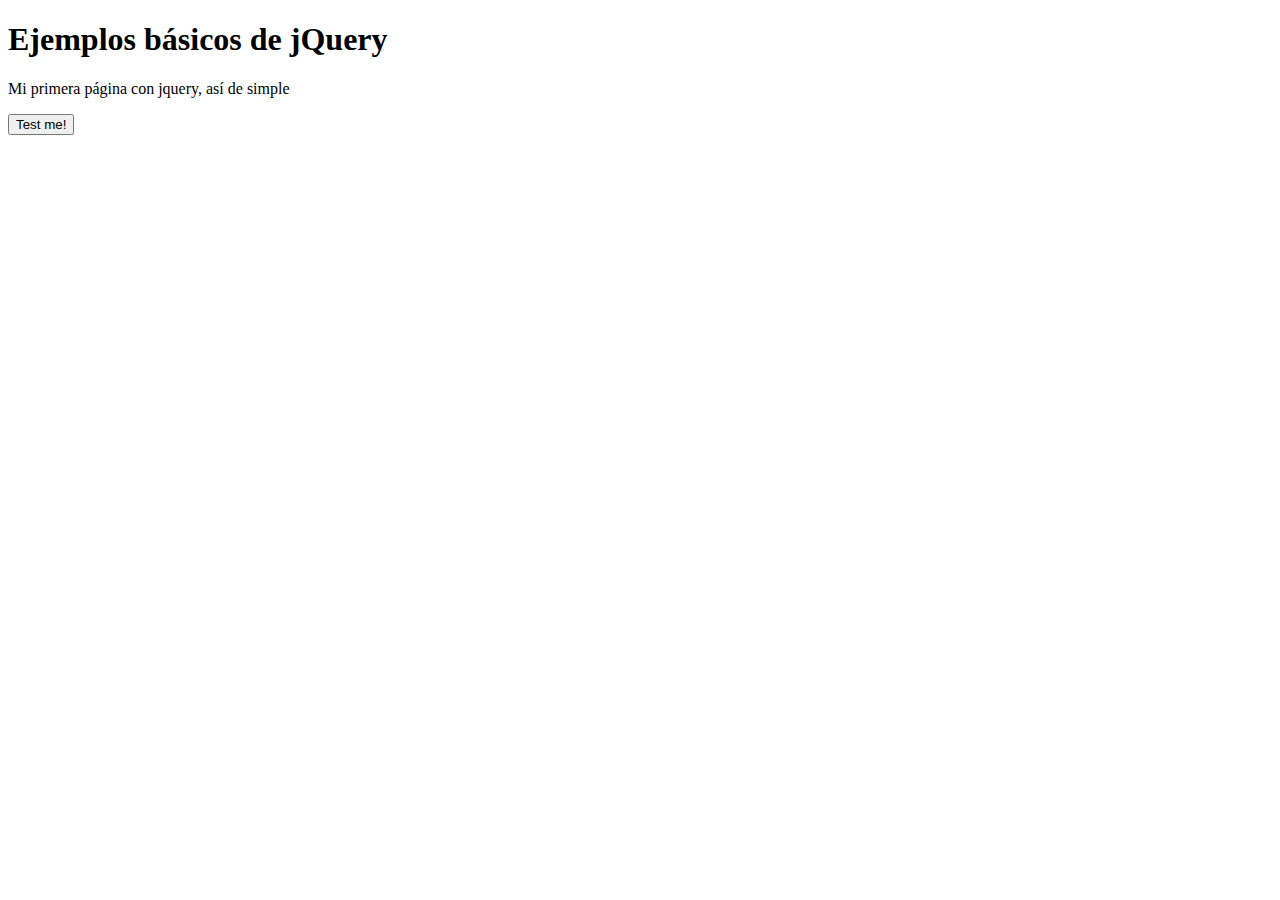
==== basics/playing-with-jquery/index.html @ 0dce1800 "ajax&json" ====
<!DOCTYPE html>
<html>
	<head>
		<title>Hello jQuery</title>
        <script src="js/jquery-3.3.1.min.js"></script>
        <script src="js/script.js"></script>
	</head>
	<body>
		<h1>Ejemplos básicos de jQuery</h1>
		<p>Mi primera página con jquery, así de simple</p>
        <button>Test me!</button>
    </body>
</html>
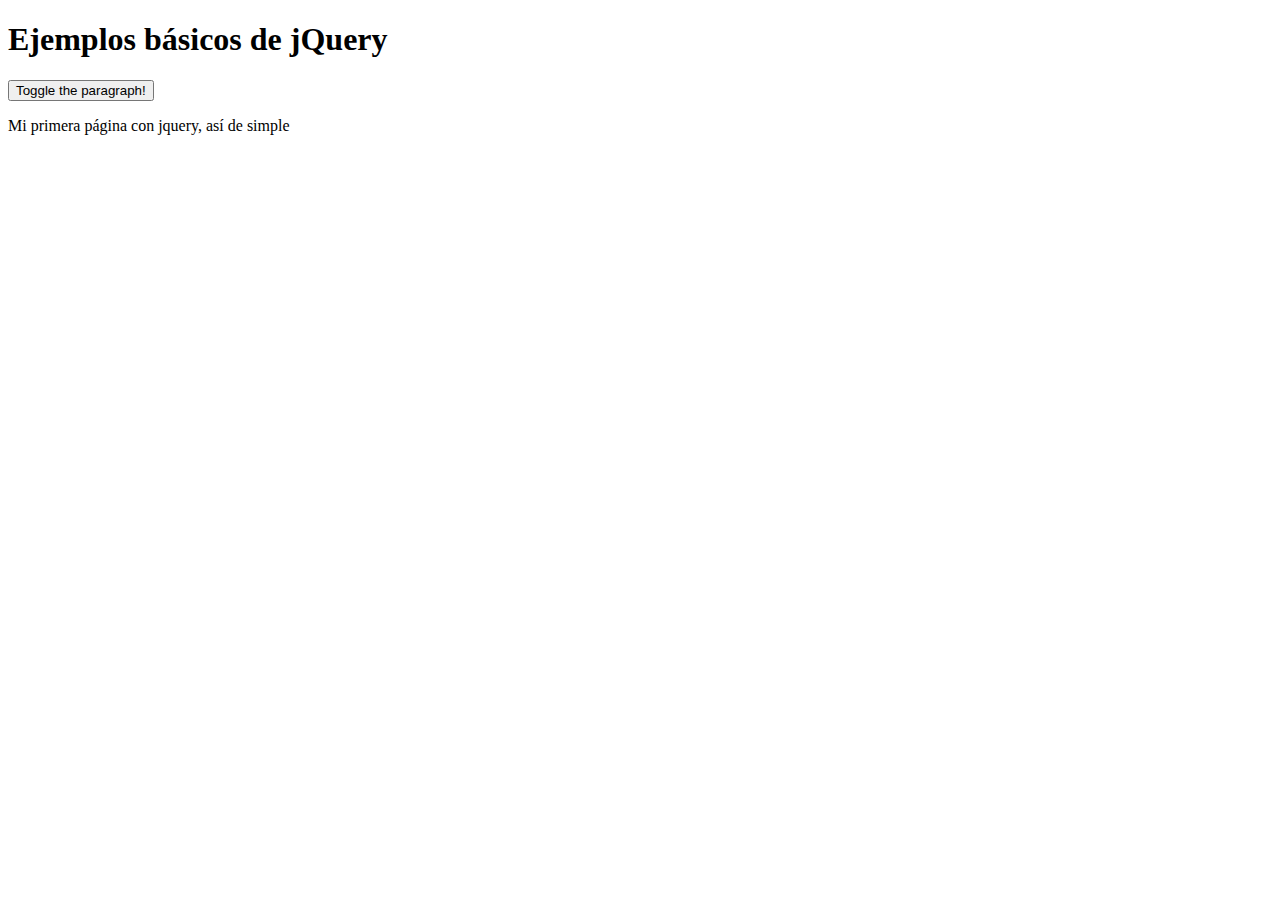
==== commit 697aa4e2: "AngularJS: Assignment 1 solution" ====
--- a/basics/playing-with-jquery/index.html
+++ b/basics/playing-with-jquery/index.html
@@ -7,7 +7,7 @@
 	</head>
 	<body>
 		<h1>Ejemplos básicos de jQuery</h1>
+        <button>Toggle the paragraph!</button>
 		<p>Mi primera página con jquery, así de simple</p>
-        <button>Test me!</button>
     </body>
 </html>
